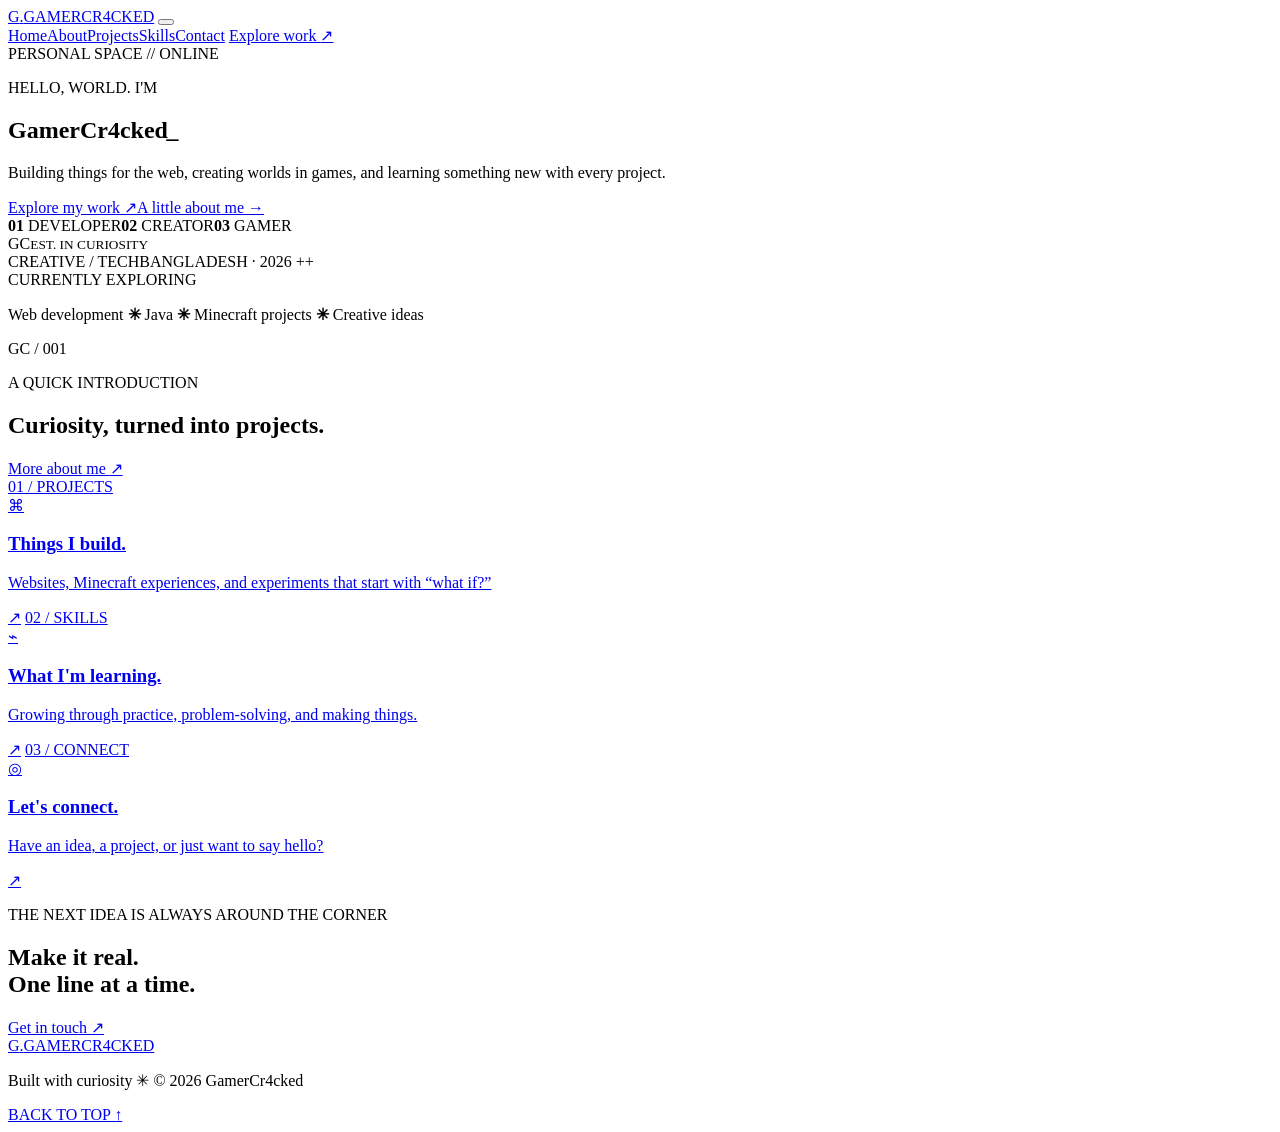
==== public/index.html @ c11caa98 "Create portfolio homepage" ====
<!doctype html>
<html lang="en">
<head>
  <meta charset="utf-8">
  <meta name="viewport" content="width=device-width, initial-scale=1">
  <meta name="theme-color" content="#07111f">
  <meta name="description" content="The personal portfolio of GamerCr4cked — developer, creator and gamer.">
  <title>GamerCr4cked — Personal Portfolio</title>
  <link rel="icon" href="/assets/icons/favicon.svg" type="image/svg+xml">
  <link rel="preconnect" href="https://fonts.googleapis.com">
  <link rel="preconnect" href="https://fonts.gstatic.com" crossorigin>
  <link href="https://fonts.googleapis.com/css2?family=DM+Mono:wght@400;500&family=Manrope:wght@400;500;600;700;800&display=swap" rel="stylesheet">
  <link rel="stylesheet" href="/assets/css/style.css">
  <script defer src="/assets/js/main.js"></script>
</head>
<body>
  <div class="ambient ambient-one"></div><div class="ambient ambient-two"></div>
  <header class="site-header">
    <a class="brand" href="/" aria-label="GamerCr4cked home"><span class="brand-mark">G<span>.</span></span><span class="brand-name">GAMERCR4CKED</span></a>
    <button class="menu-toggle" aria-label="Open navigation" aria-expanded="false"><span></span><span></span></button>
    <nav class="site-nav" aria-label="Main navigation">
      <a class="active" href="/">Home</a><a href="/about/">About</a><a href="/projects/">Projects</a><a href="/skills/">Skills</a><a href="/contact/">Contact</a>
      <a class="nav-cta" href="/projects/">Explore work <span>↗</span></a>
    </nav>
  </header>
  <main>
    <section class="hero section-wrap">
      <div class="hero-copy">
        <div class="eyebrow"><span class="status-dot"></span> PERSONAL SPACE // ONLINE</div>
        <p class="hero-kicker">HELLO, WORLD. I'M</p>
        <h1>Gamer<span>Cr4cked</span><i class="cursor">_</i></h1>
        <p class="hero-lead">Building things for the web, creating worlds in games, and learning something new with every project.</p>
        <div class="hero-actions"><a class="button button-primary" href="/projects/">Explore my work <span>↗</span></a><a class="button button-quiet" href="/about/">A little about me <span>→</span></a></div>
        <div class="hero-meta"><span><b>01</b> DEVELOPER</span><span><b>02</b> CREATOR</span><span><b>03</b> GAMER</span></div>
      </div>
      <div class="hero-art" aria-label="Abstract cyan geometric artwork">
        <div class="orbit orbit-a"></div><div class="orbit orbit-b"></div><div class="orbit orbit-c"></div>
        <div class="core"><span>GC</span><small>EST. IN CURIOSITY</small></div>
        <span class="art-label label-top">CREATIVE / TECH</span><span class="art-label label-bottom">BANGLADESH · 2026</span>
        <span class="cross cross-one">+</span><span class="cross cross-two">+</span>
      </div>
    </section>
    <section class="intro-strip"><div class="section-wrap strip-inner"><span class="strip-label">CURRENTLY EXPLORING</span><p>Web development <b>✳</b> Java <b>✳</b> Minecraft projects <b>✳</b> Creative ideas</p><span class="strip-index">GC / 001</span></div></section>
    <section class="section-wrap home-section">
      <div class="section-heading"><div><p class="eyebrow">A QUICK INTRODUCTION</p><h2>Curiosity, <span>turned into projects.</span></h2></div><a class="text-link" href="/about/">More about me <span>↗</span></a></div>
      <div class="feature-grid">
        <a class="feature-card feature-large" href="/projects/"><span class="card-index">01 / PROJECTS</span><div class="feature-symbol symbol-window">⌘</div><h3>Things I build.</h3><p>Websites, Minecraft experiences, and experiments that start with “what if?”</p><span class="card-arrow">↗</span></a>
        <a class="feature-card" href="/skills/"><span class="card-index">02 / SKILLS</span><div class="feature-symbol">⌁</div><h3>What I'm learning.</h3><p>Growing through practice, problem-solving, and making things.</p><span class="card-arrow">↗</span></a>
        <a class="feature-card" href="/contact/"><span class="card-index">03 / CONNECT</span><div class="feature-symbol">◎</div><h3>Let's connect.</h3><p>Have an idea, a project, or just want to say hello?</p><span class="card-arrow">↗</span></a>
      </div>
    </section>
    <section class="closing-band"><div class="section-wrap closing-inner"><p class="eyebrow">THE NEXT IDEA IS ALWAYS AROUND THE CORNER</p><h2>Make it real.<br><span>One line at a time.</span></h2><a class="button button-primary" href="/contact/">Get in touch <span>↗</span></a></div></section>
  </main>
  <footer class="site-footer"><div class="section-wrap footer-inner"><a class="brand" href="/"><span class="brand-mark">G<span>.</span></span><span class="brand-name">GAMERCR4CKED</span></a><p>Built with curiosity <span>✳</span> © <span data-year>2026</span> GamerCr4cked</p><a class="back-top" href="#">BACK TO TOP ↑</a></div></footer>
</body>
</html>
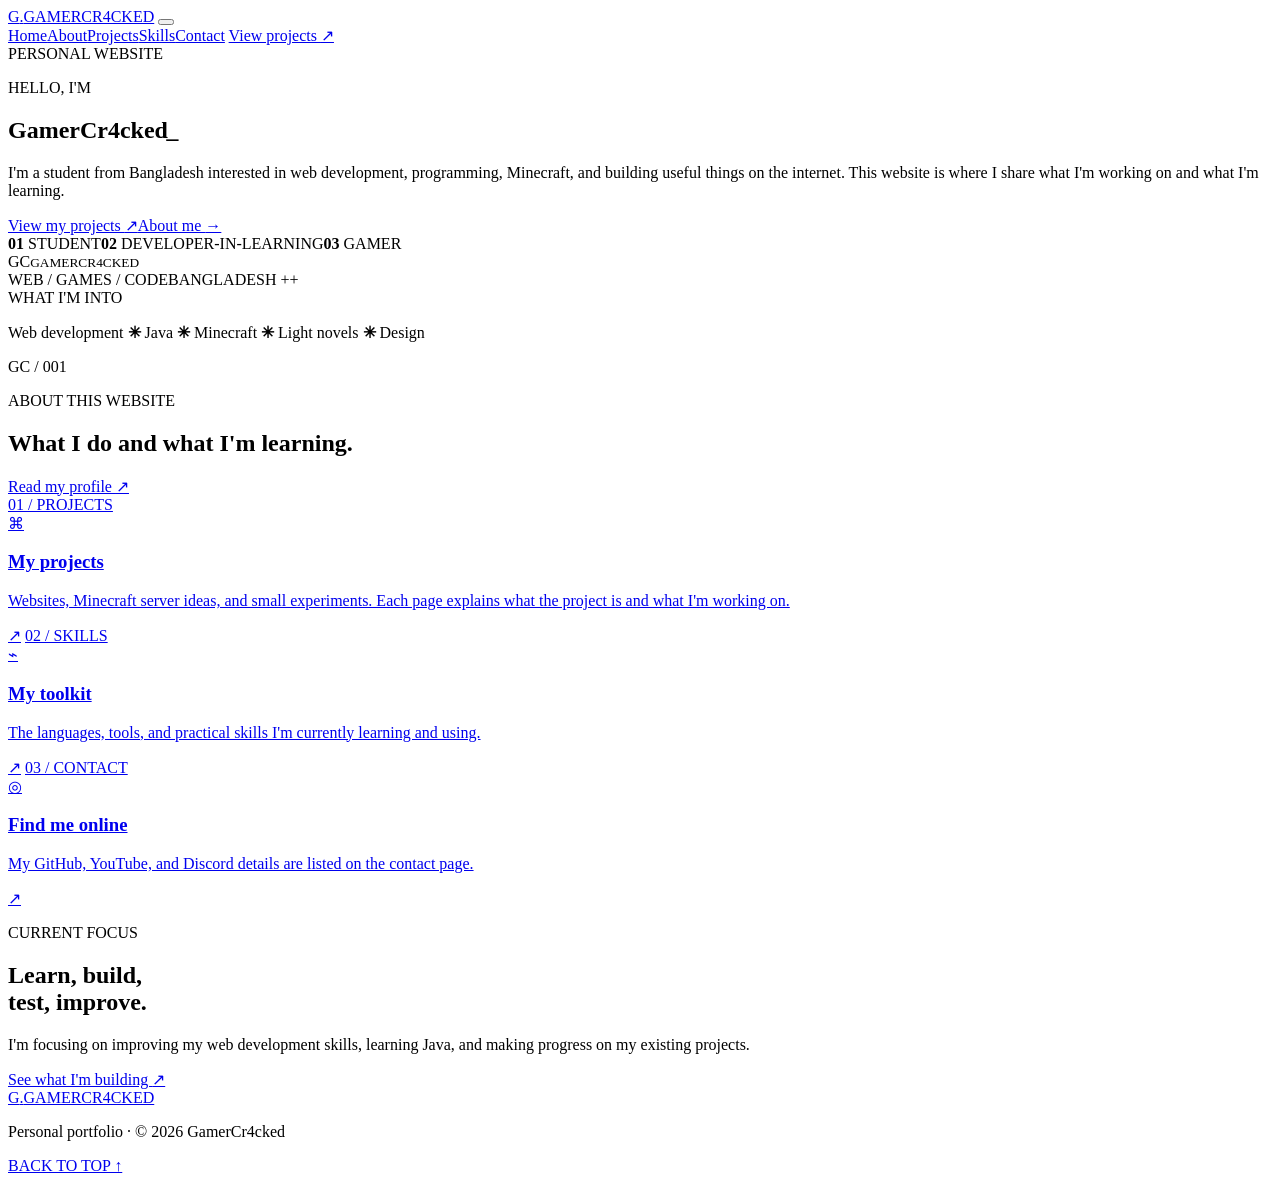
==== commit 1139f769: "Make portfolio copy more personal and expand project details" ====
--- a/public/index.html
+++ b/public/index.html
@@ -4,7 +4,7 @@
   <meta charset="utf-8">
   <meta name="viewport" content="width=device-width, initial-scale=1">
   <meta name="theme-color" content="#07111f">
-  <meta name="description" content="The personal portfolio of GamerCr4cked — developer, creator and gamer.">
+  <meta name="description" content="The portfolio of GamerCr4cked — a student from Bangladesh interested in web development, Minecraft, programming and creative projects.">
   <title>GamerCr4cked — Personal Portfolio</title>
   <link rel="icon" href="/assets/icons/favicon.svg" type="image/svg+xml">
   <link rel="preconnect" href="https://fonts.googleapis.com">
@@ -20,37 +20,37 @@
     <button class="menu-toggle" aria-label="Open navigation" aria-expanded="false"><span></span><span></span></button>
     <nav class="site-nav" aria-label="Main navigation">
       <a class="active" href="/">Home</a><a href="/about/">About</a><a href="/projects/">Projects</a><a href="/skills/">Skills</a><a href="/contact/">Contact</a>
-      <a class="nav-cta" href="/projects/">Explore work <span>↗</span></a>
+      <a class="nav-cta" href="/projects/">View projects <span>↗</span></a>
     </nav>
   </header>
   <main>
     <section class="hero section-wrap">
       <div class="hero-copy">
-        <div class="eyebrow"><span class="status-dot"></span> PERSONAL SPACE // ONLINE</div>
-        <p class="hero-kicker">HELLO, WORLD. I'M</p>
+        <div class="eyebrow"><span class="status-dot"></span> PERSONAL WEBSITE</div>
+        <p class="hero-kicker">HELLO, I'M</p>
         <h1>Gamer<span>Cr4cked</span><i class="cursor">_</i></h1>
-        <p class="hero-lead">Building things for the web, creating worlds in games, and learning something new with every project.</p>
-        <div class="hero-actions"><a class="button button-primary" href="/projects/">Explore my work <span>↗</span></a><a class="button button-quiet" href="/about/">A little about me <span>→</span></a></div>
-        <div class="hero-meta"><span><b>01</b> DEVELOPER</span><span><b>02</b> CREATOR</span><span><b>03</b> GAMER</span></div>
+        <p class="hero-lead">I'm a student from Bangladesh interested in web development, programming, Minecraft, and building useful things on the internet. This website is where I share what I'm working on and what I'm learning.</p>
+        <div class="hero-actions"><a class="button button-primary" href="/projects/">View my projects <span>↗</span></a><a class="button button-quiet" href="/about/">About me <span>→</span></a></div>
+        <div class="hero-meta"><span><b>01</b> STUDENT</span><span><b>02</b> DEVELOPER-IN-LEARNING</span><span><b>03</b> GAMER</span></div>
       </div>
       <div class="hero-art" aria-label="Abstract cyan geometric artwork">
         <div class="orbit orbit-a"></div><div class="orbit orbit-b"></div><div class="orbit orbit-c"></div>
-        <div class="core"><span>GC</span><small>EST. IN CURIOSITY</small></div>
-        <span class="art-label label-top">CREATIVE / TECH</span><span class="art-label label-bottom">BANGLADESH · 2026</span>
+        <div class="core"><span>GC</span><small>GAMERCR4CKED</small></div>
+        <span class="art-label label-top">WEB / GAMES / CODE</span><span class="art-label label-bottom">BANGLADESH</span>
         <span class="cross cross-one">+</span><span class="cross cross-two">+</span>
       </div>
     </section>
-    <section class="intro-strip"><div class="section-wrap strip-inner"><span class="strip-label">CURRENTLY EXPLORING</span><p>Web development <b>✳</b> Java <b>✳</b> Minecraft projects <b>✳</b> Creative ideas</p><span class="strip-index">GC / 001</span></div></section>
+    <section class="intro-strip"><div class="section-wrap strip-inner"><span class="strip-label">WHAT I'M INTO</span><p>Web development <b>✳</b> Java <b>✳</b> Minecraft <b>✳</b> Light novels <b>✳</b> Design</p><span class="strip-index">GC / 001</span></div></section>
     <section class="section-wrap home-section">
-      <div class="section-heading"><div><p class="eyebrow">A QUICK INTRODUCTION</p><h2>Curiosity, <span>turned into projects.</span></h2></div><a class="text-link" href="/about/">More about me <span>↗</span></a></div>
+      <div class="section-heading"><div><p class="eyebrow">ABOUT THIS WEBSITE</p><h2>What I do and <span>what I'm learning.</span></h2></div><a class="text-link" href="/about/">Read my profile <span>↗</span></a></div>
       <div class="feature-grid">
-        <a class="feature-card feature-large" href="/projects/"><span class="card-index">01 / PROJECTS</span><div class="feature-symbol symbol-window">⌘</div><h3>Things I build.</h3><p>Websites, Minecraft experiences, and experiments that start with “what if?”</p><span class="card-arrow">↗</span></a>
-        <a class="feature-card" href="/skills/"><span class="card-index">02 / SKILLS</span><div class="feature-symbol">⌁</div><h3>What I'm learning.</h3><p>Growing through practice, problem-solving, and making things.</p><span class="card-arrow">↗</span></a>
-        <a class="feature-card" href="/contact/"><span class="card-index">03 / CONNECT</span><div class="feature-symbol">◎</div><h3>Let's connect.</h3><p>Have an idea, a project, or just want to say hello?</p><span class="card-arrow">↗</span></a>
+        <a class="feature-card feature-large" href="/projects/"><span class="card-index">01 / PROJECTS</span><div class="feature-symbol symbol-window">⌘</div><h3>My projects</h3><p>Websites, Minecraft server ideas, and small experiments. Each page explains what the project is and what I'm working on.</p><span class="card-arrow">↗</span></a>
+        <a class="feature-card" href="/skills/"><span class="card-index">02 / SKILLS</span><div class="feature-symbol">⌁</div><h3>My toolkit</h3><p>The languages, tools, and practical skills I'm currently learning and using.</p><span class="card-arrow">↗</span></a>
+        <a class="feature-card" href="/contact/"><span class="card-index">03 / CONTACT</span><div class="feature-symbol">◎</div><h3>Find me online</h3><p>My GitHub, YouTube, and Discord details are listed on the contact page.</p><span class="card-arrow">↗</span></a>
       </div>
     </section>
-    <section class="closing-band"><div class="section-wrap closing-inner"><p class="eyebrow">THE NEXT IDEA IS ALWAYS AROUND THE CORNER</p><h2>Make it real.<br><span>One line at a time.</span></h2><a class="button button-primary" href="/contact/">Get in touch <span>↗</span></a></div></section>
+    <section class="closing-band"><div class="section-wrap closing-inner"><p class="eyebrow">CURRENT FOCUS</p><h2>Learn, build,<br><span>test, improve.</span></h2><p class="body-copy">I'm focusing on improving my web development skills, learning Java, and making progress on my existing projects.</p><a class="button button-primary" href="/projects/">See what I'm building <span>↗</span></a></div></section>
   </main>
-  <footer class="site-footer"><div class="section-wrap footer-inner"><a class="brand" href="/"><span class="brand-mark">G<span>.</span></span><span class="brand-name">GAMERCR4CKED</span></a><p>Built with curiosity <span>✳</span> © <span data-year>2026</span> GamerCr4cked</p><a class="back-top" href="#">BACK TO TOP ↑</a></div></footer>
+  <footer class="site-footer"><div class="section-wrap footer-inner"><a class="brand" href="/"><span class="brand-mark">G<span>.</span></span><span class="brand-name">GAMERCR4CKED</span></a><p>Personal portfolio · © <span data-year>2026</span> GamerCr4cked</p><a class="back-top" href="#">BACK TO TOP ↑</a></div></footer>
 </body>
 </html>
